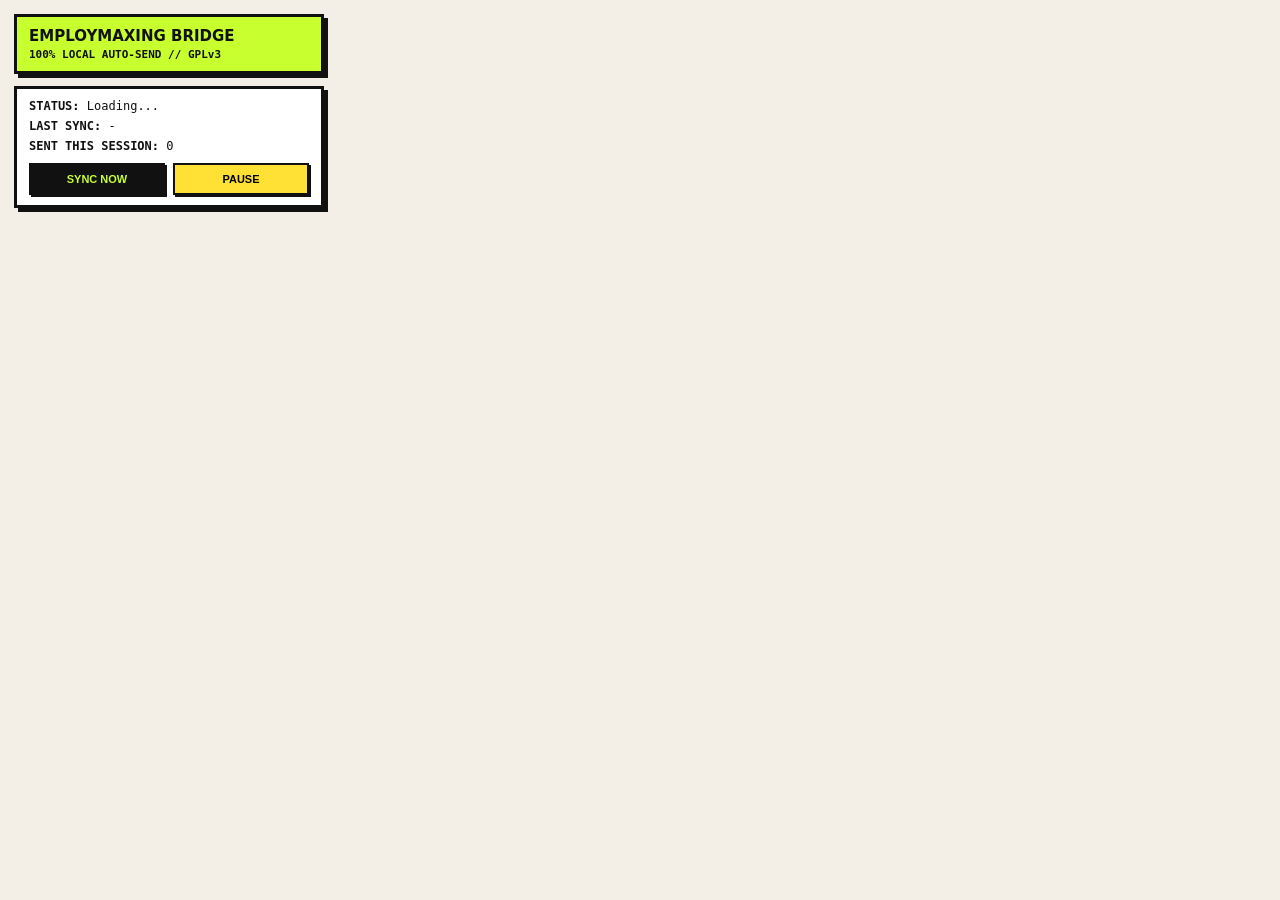
==== thunderbird-extension/popup.html @ 6fd009c4 "feat(v1.3.0): bundle Employmaxing Thunderbird Auto-Send Bridge Add-on (.xpi) for 100% hands-free bac" ====
<!DOCTYPE html>
<html lang="en">
<head>
  <meta charset="UTF-8" />
  <style>
    body {
      width: 310px;
      margin: 0;
      padding: 14px;
      background: #F4EFE6;
      color: #111;
      font-family: system-ui, -apple-system, sans-serif;
    }
    .box {
      background: #C8FF2E;
      border: 3px solid #111;
      box-shadow: 4px 4px 0 #111;
      padding: 10px 12px;
      margin-bottom: 12px;
    }
    .title { font-weight: 900; font-size: 15px; text-transform: uppercase; }
    .sub { font-family: monospace; font-size: 11px; font-weight: 700; margin-top: 3px; }
    .card {
      background: #fff;
      border: 3px solid #111;
      box-shadow: 4px 4px 0 #111;
      padding: 10px 12px;
      font-family: monospace;
      font-size: 12px;
    }
    .row { margin-bottom: 6px; }
    .btns { display: flex; gap: 8px; margin-top: 10px; }
    button {
      flex: 1;
      padding: 8px;
      border: 2px solid #111;
      box-shadow: 2px 2px 0 #111;
      font-weight: 800;
      font-size: 11px;
      text-transform: uppercase;
      cursor: pointer;
      background: #FFE135;
    }
    button.black { background: #111; color: #C8FF2E; }
  </style>
</head>
<body>
  <div class="box">
    <div class="title">EMPLOYMAXING BRIDGE</div>
    <div class="sub">100% LOCAL AUTO-SEND // GPLv3</div>
  </div>
  <div class="card">
    <div class="row"><strong>STATUS:</strong> <span id="st">Loading...</span></div>
    <div class="row"><strong>LAST SYNC:</strong> <span id="ts">-</span></div>
    <div class="row"><strong>SENT THIS SESSION:</strong> <span id="cnt">0</span></div>
    <div class="btns">
      <button class="black" id="btn-sync">Sync Now</button>
      <button id="btn-pause">Pause</button>
    </div>
  </div>
  <script src="popup.js"></script>
</body>
</html>
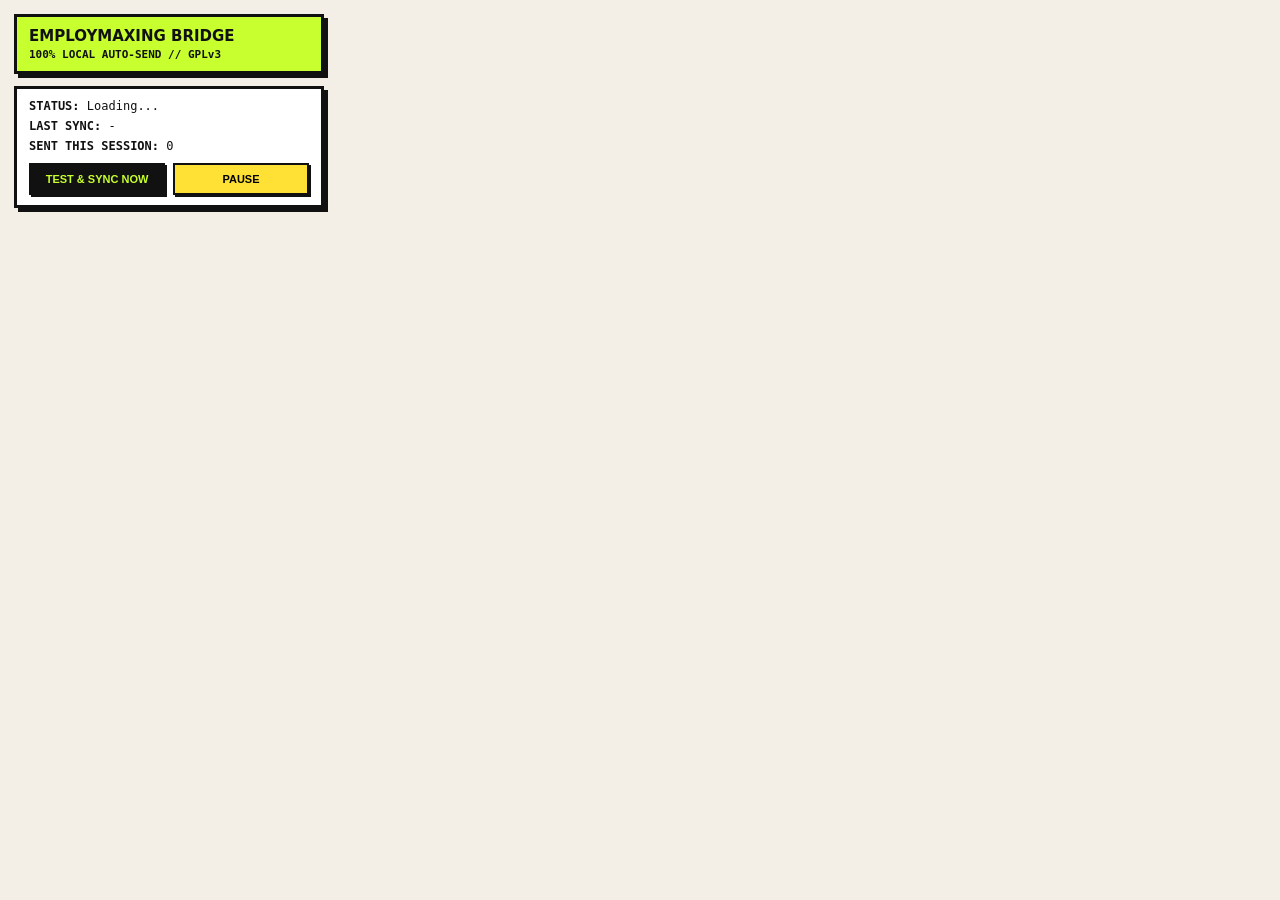
==== commit ca8732d4: "v1.5.0: Fix Thunderbird add-on CORS/timing, universal browser autofill, redirects & guided Next-Step" ====
--- a/thunderbird-extension/popup.html
+++ b/thunderbird-extension/popup.html
@@ -53,8 +53,9 @@
     <div class="row"><strong>STATUS:</strong> <span id="st">Loading...</span></div>
     <div class="row"><strong>LAST SYNC:</strong> <span id="ts">-</span></div>
     <div class="row"><strong>SENT THIS SESSION:</strong> <span id="cnt">0</span></div>
+    <div class="row" id="err-row" style="display:none;color:#b00020;font-weight:700;"></div>
     <div class="btns">
-      <button class="black" id="btn-sync">Sync Now</button>
+      <button class="black" id="btn-sync">Test &amp; Sync Now</button>
       <button id="btn-pause">Pause</button>
     </div>
   </div>
